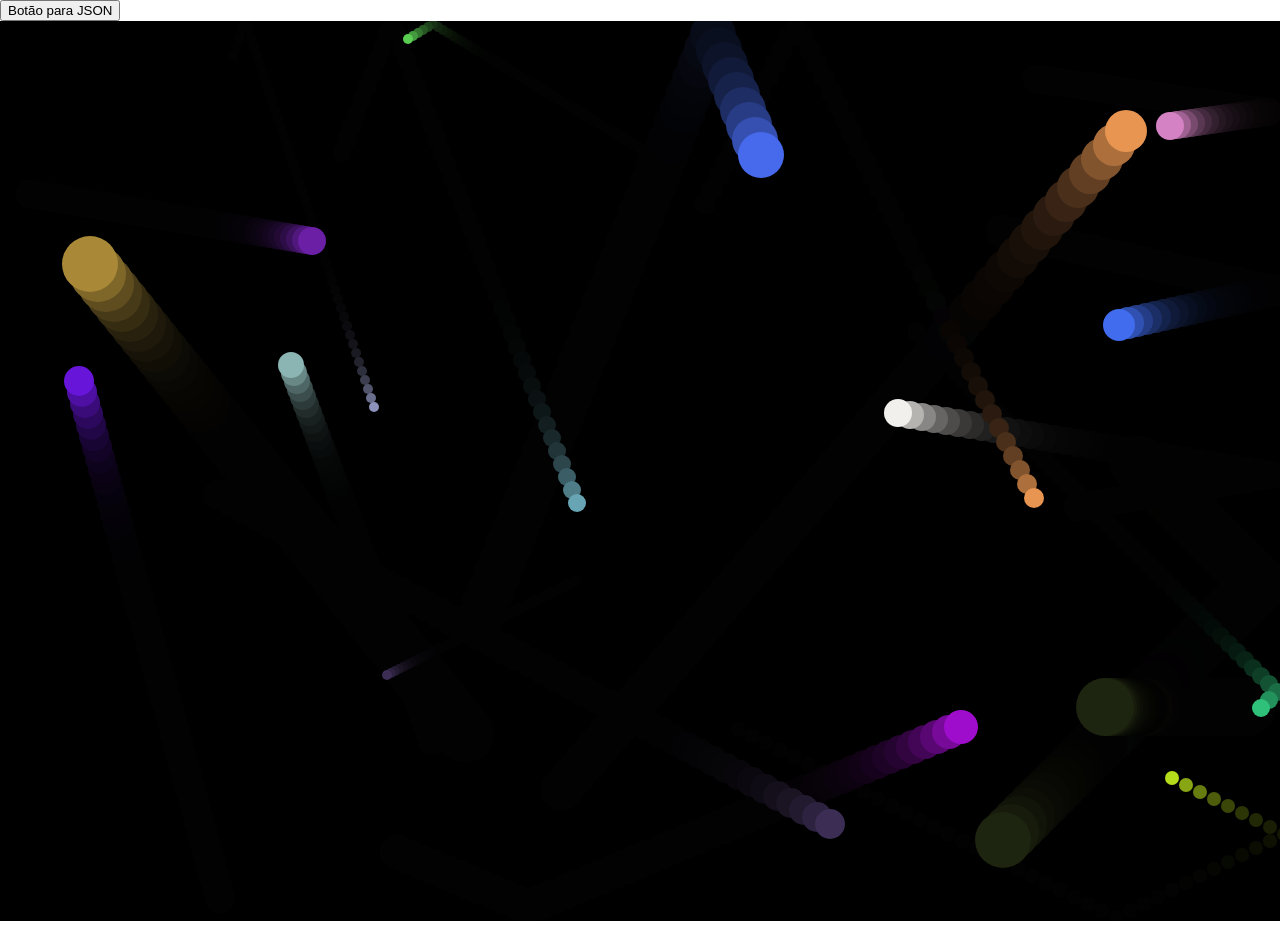
==== Chaotic Evil/Bolinhas/index.html @ 4842aaff "Add files via upload" ====
<!DOCTYPE html>
<html>
  <head>
    <meta charset="utf-8">
    <title>Bouncing balls</title>
    <link rel="stylesheet" href="style.css">
  </head>

  <body>
    
    <button onclick="document.location='./arquivo final.html'">Botão para JSON</button>
    <!-- <h1>bouncing balls</h1> -->
    <canvas>
      

    </canvas>

    <script src="main.js"></script>
  </body>
</html>
---- Chaotic Evil/Bolinhas/style.css ----
html, body {
    margin: 0;
  }
  
  html {
    font-family: 'Helvetica Neue', Helvetica, Arial, sans-serif;
    height: 100%;
  }
  
  body {
    overflow: hidden;
    height: inherit;
  }
  
  h1 {
    font-size: 2rem;
    letter-spacing: -1px;
    position: absolute;
    margin: 0;
    top: -4px;
    right: 5px;
  
    color: transparent;
    text-shadow: 0 0 4px white;
  }
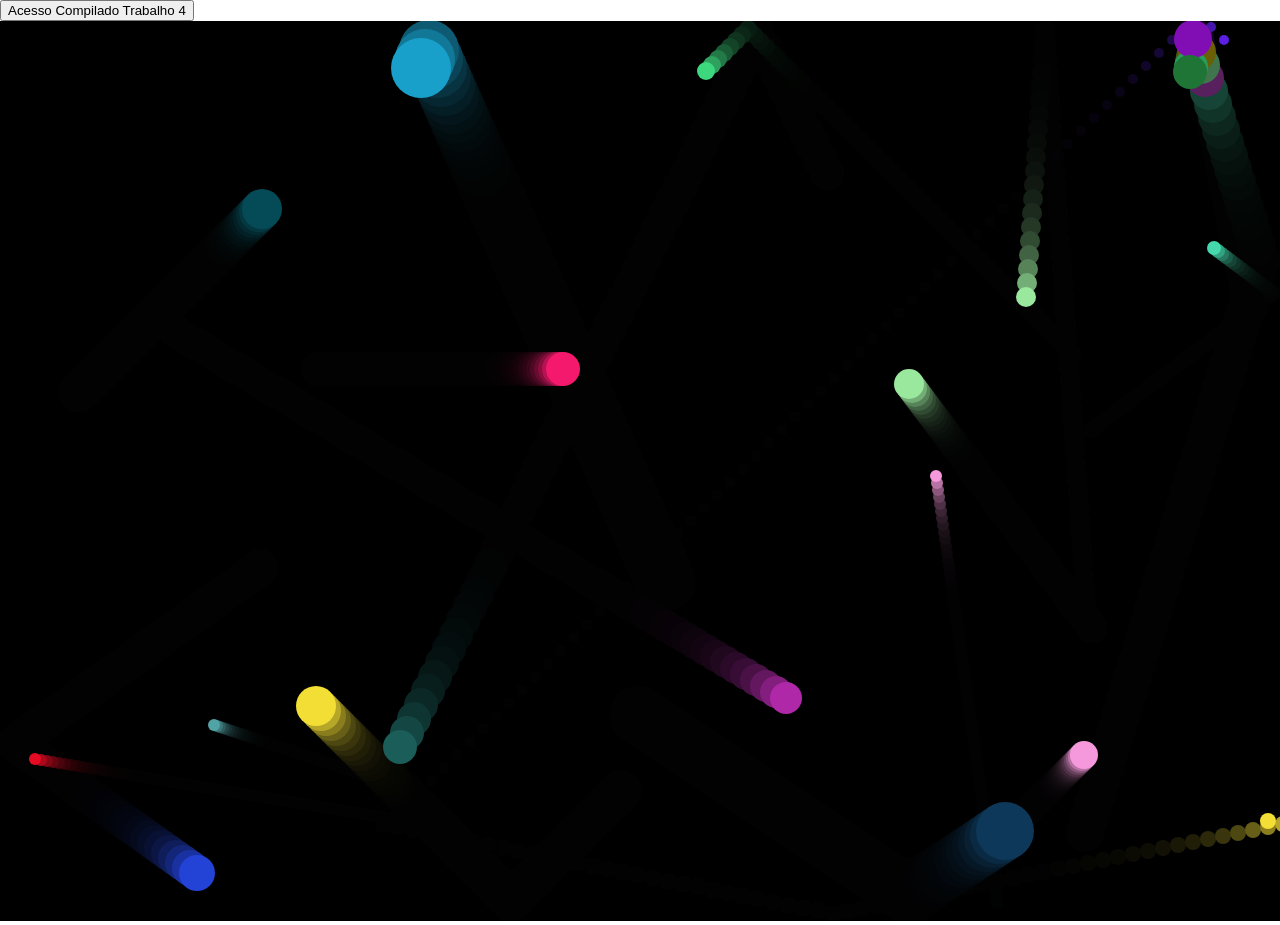
==== commit e6df0e5c: "Update index.html" ====
--- a/Chaotic Evil/Bolinhas/index.html
+++ b/Chaotic Evil/Bolinhas/index.html
@@ -8,7 +8,7 @@
 
   <body>
     
-    <button onclick="document.location='./arquivo final.html'">Botão para JSON</button>
+    <button onclick="document.location='https://radsrei.github.io/Chaotic Evil/arquivo final.html'">Acesso Compilado Trabalho 4</button>
     <!-- <h1>bouncing balls</h1> -->
     <canvas>
       
@@ -17,4 +17,4 @@
 
     <script src="main.js"></script>
   </body>
-</html>+</html>
